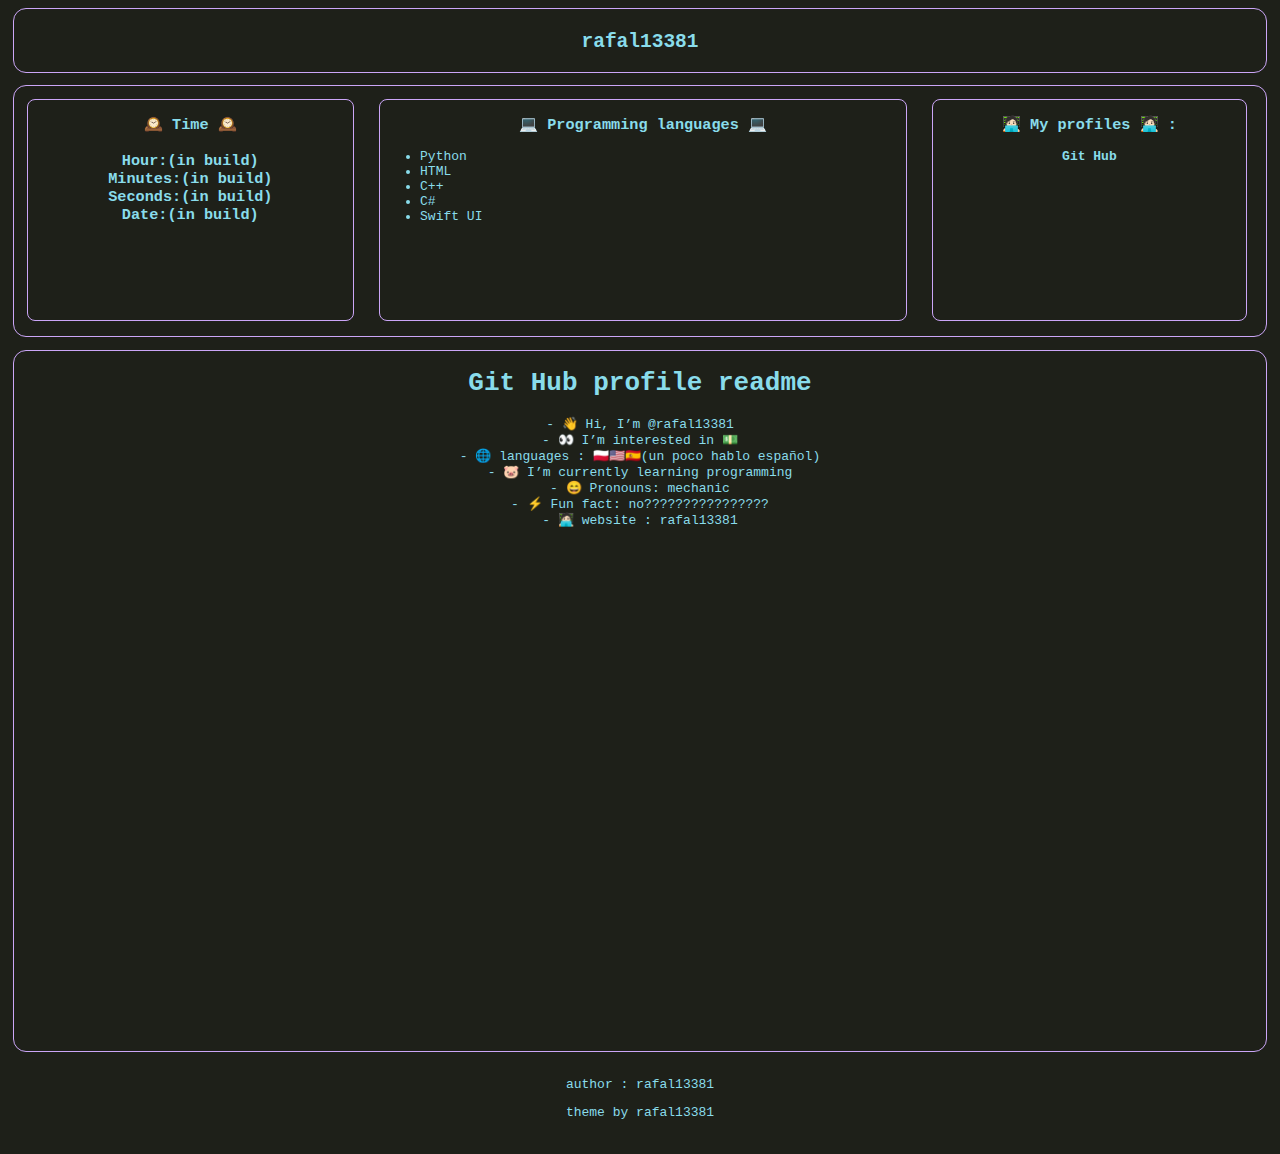
==== index.html @ 0d914b3f "naprawa nowego elementu" ====
<!DOCTYPE html>
<html lang="en">
<head>
    <meta charset="UTF-8">
    <meta name="viewport" content="width=device-width, initial-scale=1.0">
    <title>Rafal 13381</title>
    <link rel="stylesheet" href="style.css">
</head>
<body>
    <div class="container">
        <div class="banner">
            <center><h2>rafal13381</h2></center>
        </div>
        <div class="content">
            <div class="r">
                <h3>
                    <center>🕰️ Time 🕰️</center> 
                    <center>
                    <br>Hour:(in build) 
                    <br> Minutes:(in build) 
                    <br> Seconds:(in build) 
                    <br> Date:(in build)
                    
                    </center>
                    </h3>
            </div>
            <div class="c">
                <center><h3>💻 Programming languages 💻</h3></center>
                <ul>
                    <li>Python</li>
                    <li>HTML</li>
                    <li>C++</li>
                    <li>C#</li>
                    <li>Swift UI</li>
                    
                </ul>
            </div>
            <div class="l"><center>
                <h3>
                    🧑🏻‍💻 My profiles 🧑🏻‍💻 :
                </h3>
                <b><a class="link" href="https://github.com/rafal13381">Git Hub</a></b>
            </center>
            </div>
        </div>
        
        <div class="content2">
            <center><h1>Git Hub profile readme</h1></center>
            <center><p>
                - 👋 Hi, I’m @rafal13381<br>
                - 👀 I’m interested in 💵<br>
                - 🌐 languages : 🇵🇱🇺🇸🇪🇸(un poco hablo español)<br>
                - 🐷 I’m currently learning programming<br>
                - 😄 Pronouns: mechanic<br>
                - ⚡ Fun fact: no????????????????<br>
                - 🧑🏻‍💻 website : <a href="https://rafal13381.github.io">rafal13381</a><br>
                <!-- <a href="https://www.youtube.com/watch?v=xwSu3FtWVz0"><img src="https://media1.tenor.com/m/RNl_Us_MfCQAAAAC/dlaczego-flagi.gif" alt="dlaczego"></a><br> -->
                </p></center>
                <!-- <ul>
                    <li>Hi, I’m @rafal13381</li>
                    <li>👀 I’m interested in 💵</li>
                    <li>🌐 languages : 🇵🇱🇺🇸🇪🇸(un poco hablo español)</li>
                    <li>🐷 I’m currently learning programming</li>
                    <li>😄 Pronouns: mechanic</li>
                    <li>⚡ Fun fact: no????????????????</li>
                    <li>🧑🏻‍💻 website : <a href="https://rafal13381.github.io">rafal13381</a></li>
                    <li><a href="https://www.youtube.com/watch?v=xwSu3FtWVz0"><img src="https://media1.tenor.com/m/RNl_Us_MfCQAAAAC/dlaczego-flagi.gif" alt="dlaczego"></a></li>
                </ul> -->
        </div>

        
        <footer><center> author : rafal13381</center><center><p>theme by rafal13381</p></center></footer>
    </div>
</body>
</html>
---- style.css ----
body{
    background-color: #1E2019;
    color: #89dceb;
    font-family: monospace;
}
iframe {
    width: 100%;
    height: 500px;
    border: none;
}
a {
    text-decoration: none;
    color: #89dceb; 
}
a:visited {
    color: #89dceb;
}
a:hover {
    color: #cba6f7; 
}
a:active {
    color: #89dceb; 
}
.banner{
    width: auto;
    height: 50px;
    border-width: 1px;
    border-radius:13px;
    border-color: #cba6f7;
    border-style: solid;
    margin:5px;
    padding: 0.5%;
    margin-bottom: 1%;
}
.content{
    margin:5px;
    width: auto;
    height: 250px;
    border-width: 1px;
    border-radius: 13px;
    border-color: #cba6f7;
    border-style: solid;
    margin-bottom: 1%;
}
.r{
    margin: 1%;
    width: 26%;
    height: 220px;
    float: left;
    border-width: 1px;
    border-radius: 8px;
    margin-bottom: 1%;
    border-color: #cba6f7;
    border-style: solid;
}
.c{
    width: 42%;
    height: 220px ;
    float: left;
    margin-top: 1%;
    margin-right: 1%;
    margin-left:1%;
    border-width: 1px;
    border-radius: 8px;
    border-color: #cba6f7;
    border-style: solid;
    margin-bottom: 1%;
}
.l{
    margin: 1%;
    width: 25% ;
    height: 220px ;
    float: left;
    margin-bottom: 1%;
    border-width: 1px;
    border-radius: 8px;
    border-color: #cba6f7;
    border-style: solid;
}
footer{
    margin: 5px;
    padding-top: 1%;
    padding-bottom: 1%;
    /* border-width: 1px; */
    /* border-radius: 13px; */
    /* border-color: #cba6f7; */
    /* border-style: solid; */
}
.content2{
    height: 700px;
    margin:5px;
    width: auto;
    border-width: 1px;
    border-radius: 13px;
    border-color: #cba6f7;
    border-style: solid;
    margin-bottom: 1%;
}
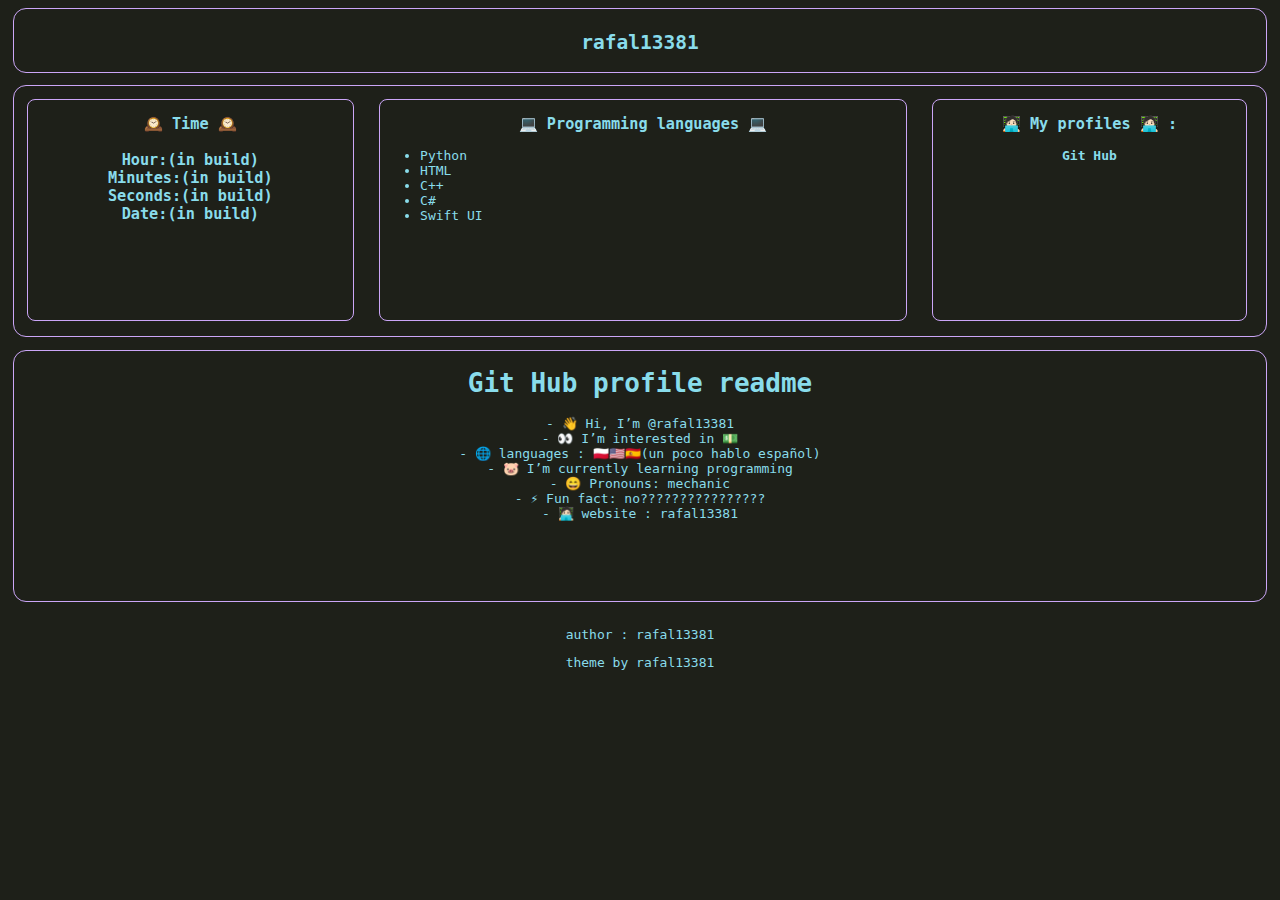
==== commit e3dc7d29: "naprawa nowego elementu" ====
--- a/index.html
+++ b/index.html
@@ -44,7 +44,7 @@
             </div>
         </div>
         
-        <div class="content2">
+        <div class="content">
             <center><h1>Git Hub profile readme</h1></center>
             <center><p>
                 - 👋 Hi, I’m @rafal13381<br>
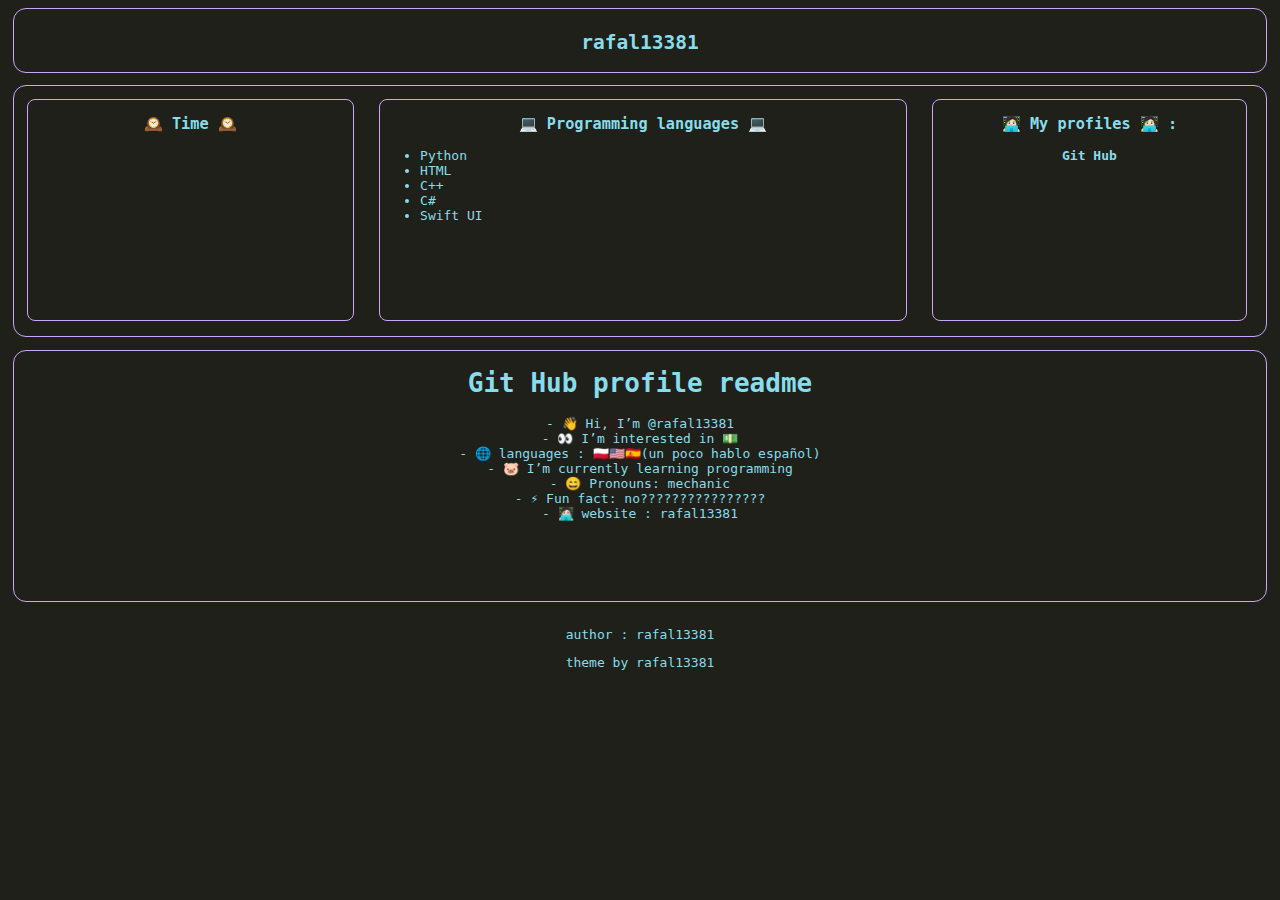
==== commit 6eebfcf6: "dodanie diva do zegara" ====
--- a/index.html
+++ b/index.html
@@ -5,6 +5,7 @@
     <meta name="viewport" content="width=device-width, initial-scale=1.0">
     <title>Rafal 13381</title>
     <link rel="stylesheet" href="style.css">
+    <script src="script.js"></script>
 </head>
 <body>
     <div class="container">
@@ -16,11 +17,11 @@
                 <h3>
                     <center>🕰️ Time 🕰️</center> 
                     <center>
-                    <br>Hour:(in build) 
+                    <!-- <br>Hour:(in build) 
                     <br> Minutes:(in build) 
                     <br> Seconds:(in build) 
-                    <br> Date:(in build)
-                    
+                    <br> Date:(in build) -->
+                    <div id="czas"></div>
                     </center>
                     </h3>
             </div>
@@ -72,4 +73,4 @@
         <footer><center> author : rafal13381</center><center><p>theme by rafal13381</p></center></footer>
     </div>
 </body>
-</html>+</html>
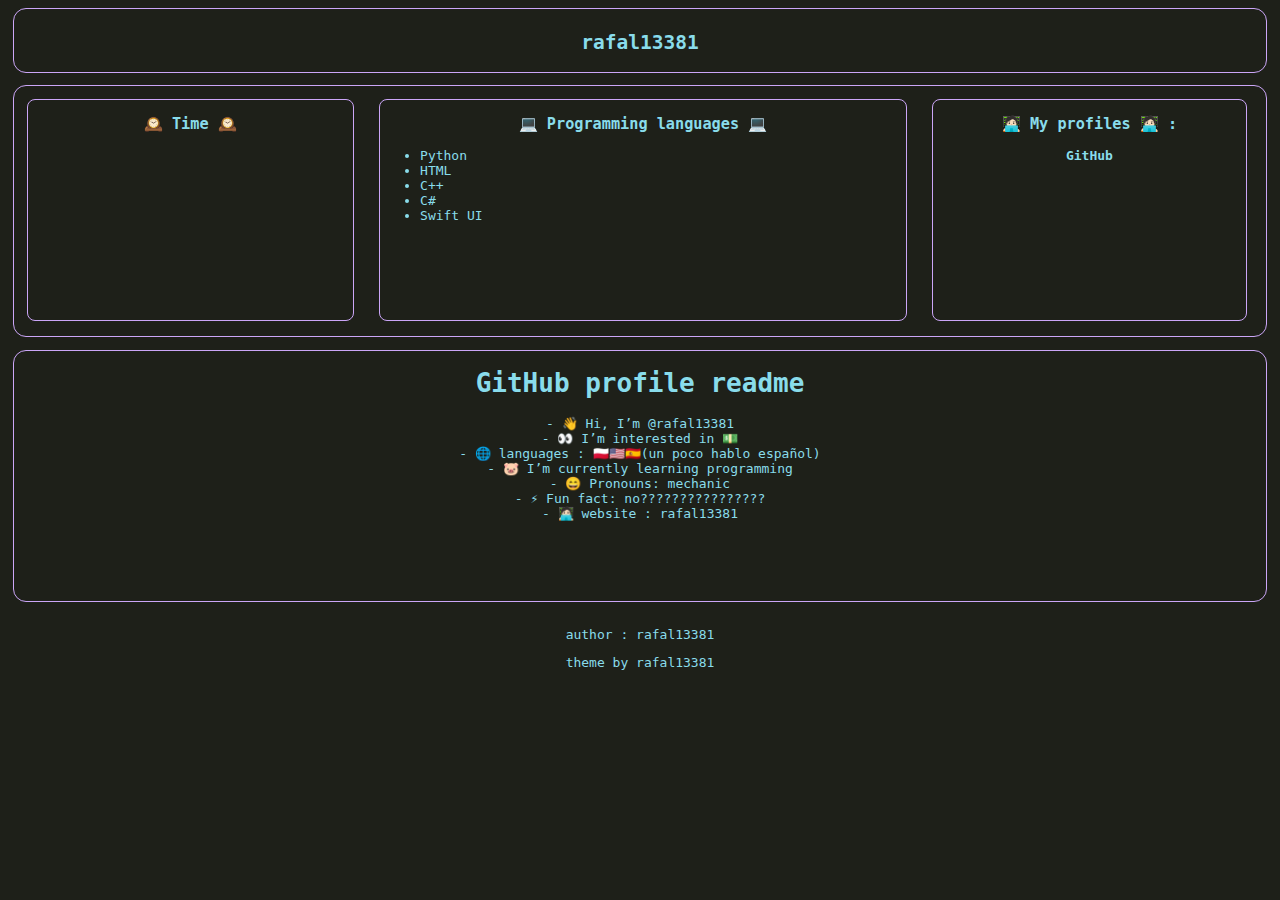
==== commit 71337100: "poprawa html" ====
--- a/index.html
+++ b/index.html
@@ -40,13 +40,13 @@
                 <h3>
                     🧑🏻‍💻 My profiles 🧑🏻‍💻 :
                 </h3>
-                <b><a class="link" href="https://github.com/rafal13381">Git Hub</a></b>
+                <b><a class="link" href="https://github.com/rafal13381">GitHub</a></b>
             </center>
             </div>
         </div>
         
         <div class="content">
-            <center><h1>Git Hub profile readme</h1></center>
+            <center><h1>GitHub profile readme</h1></center>
             <center><p>
                 - 👋 Hi, I’m @rafal13381<br>
                 - 👀 I’m interested in 💵<br>
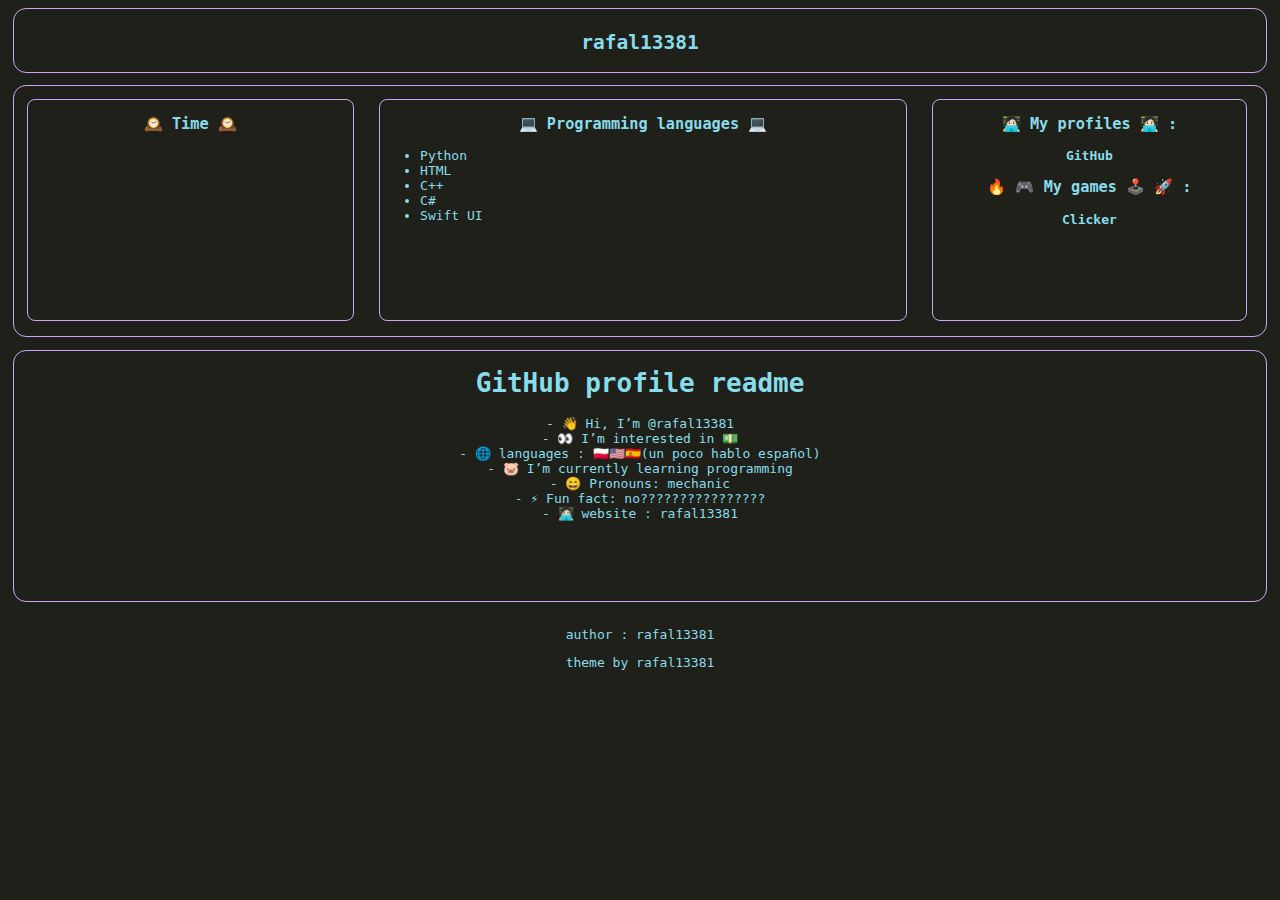
==== commit 895d45fd: "dodanie gry" ====
--- a/index.html
+++ b/index.html
@@ -10,24 +10,22 @@
 <body>
     <div class="container">
         <div class="banner">
-            <center><h2>rafal13381</h2></center>
+            <h2>rafal13381</h2>
         </div>
         <div class="content">
             <div class="r">
                 <h3>
-                    <center>🕰️ Time 🕰️</center> 
-                    <center>
+                    🕰️ Time 🕰️
                     <!-- <br>Hour:(in build) 
                     <br> Minutes:(in build) 
                     <br> Seconds:(in build) 
                     <br> Date:(in build) -->
                     <div id="czas"></div>
-                    </center>
                     </h3>
             </div>
             <div class="c">
-                <center><h3>💻 Programming languages 💻</h3></center>
-                <ul>
+                <h3>💻 Programming languages 💻</h3>
+                <ul style="text-align: left;">
                     <li>Python</li>
                     <li>HTML</li>
                     <li>C++</li>
@@ -36,18 +34,22 @@
                     
                 </ul>
             </div>
-            <div class="l"><center>
+            <div class="l">
                 <h3>
                     🧑🏻‍💻 My profiles 🧑🏻‍💻 :
                 </h3>
                 <b><a class="link" href="https://github.com/rafal13381">GitHub</a></b>
-            </center>
+                <br>
+                <h3>
+                    🔥 🎮 My games 🕹️ 🚀 :
+                </h3>
+                <b><a href="kliker.html">Clicker</a></b>
             </div>
         </div>
         
         <div class="content">
-            <center><h1>GitHub profile readme</h1></center>
-            <center><p>
+            <h1>GitHub profile readme</h1>
+            <p>
                 - 👋 Hi, I’m @rafal13381<br>
                 - 👀 I’m interested in 💵<br>
                 - 🌐 languages : 🇵🇱🇺🇸🇪🇸(un poco hablo español)<br>
@@ -56,7 +58,7 @@
                 - ⚡ Fun fact: no????????????????<br>
                 - 🧑🏻‍💻 website : <a href="https://rafal13381.github.io">rafal13381</a><br>
                 <!-- <a href="https://www.youtube.com/watch?v=xwSu3FtWVz0"><img src="https://media1.tenor.com/m/RNl_Us_MfCQAAAAC/dlaczego-flagi.gif" alt="dlaczego"></a><br> -->
-                </p></center>
+                </p>
                 <!-- <ul>
                     <li>Hi, I’m @rafal13381</li>
                     <li>👀 I’m interested in 💵</li>
@@ -70,7 +72,7 @@
         </div>
 
         
-        <footer><center> author : rafal13381</center><center><p>theme by rafal13381</p></center></footer>
+        <footer> author : rafal13381<p>theme by rafal13381</p></footer>
     </div>
 </body>
 </html>
--- a/style.css
+++ b/style.css
@@ -2,6 +2,41 @@
     background-color: #1E2019;
     color: #89dceb;
     font-family: monospace;
+}
+h3{
+    text-align: center;
+}
+h1{
+    text-align: center;
+}
+h2{
+    text-align: center;
+}
+h3{
+    text-align: center;
+}
+bbutton{
+    align-items: center;
+}
+button{
+    width: 100px;
+    height: 30px;
+    border: #cba6f7 ;
+    background-color: #1E2019;
+    border-style: solid;
+    border-width: 1px;
+    border-radius: 8px;
+    color:#89dceb;
+}
+button:hover{
+    width: 100px;
+    height: 30px;
+    border: #cba6f7 ;
+    background-color: #1E2019;
+    border-style: solid;
+    border-width: 1px;
+    border-radius: 8px;
+    color:#cba6f7;
 }
 iframe {
     width: 100%;
@@ -41,8 +76,10 @@
     border-color: #cba6f7;
     border-style: solid;
     margin-bottom: 1%;
+    text-align: center;
 }
 .r{
+    text-align: center;
     margin: 1%;
     width: 26%;
     height: 220px;
@@ -54,6 +91,7 @@
     border-style: solid;
 }
 .c{
+    text-align: center;
     width: 42%;
     height: 220px ;
     float: left;
@@ -67,6 +105,7 @@
     margin-bottom: 1%;
 }
 .l{
+    text-align: center;
     margin: 1%;
     width: 25% ;
     height: 220px ;
@@ -78,6 +117,7 @@
     border-style: solid;
 }
 footer{
+    text-align: center;
     margin: 5px;
     padding-top: 1%;
     padding-bottom: 1%;
